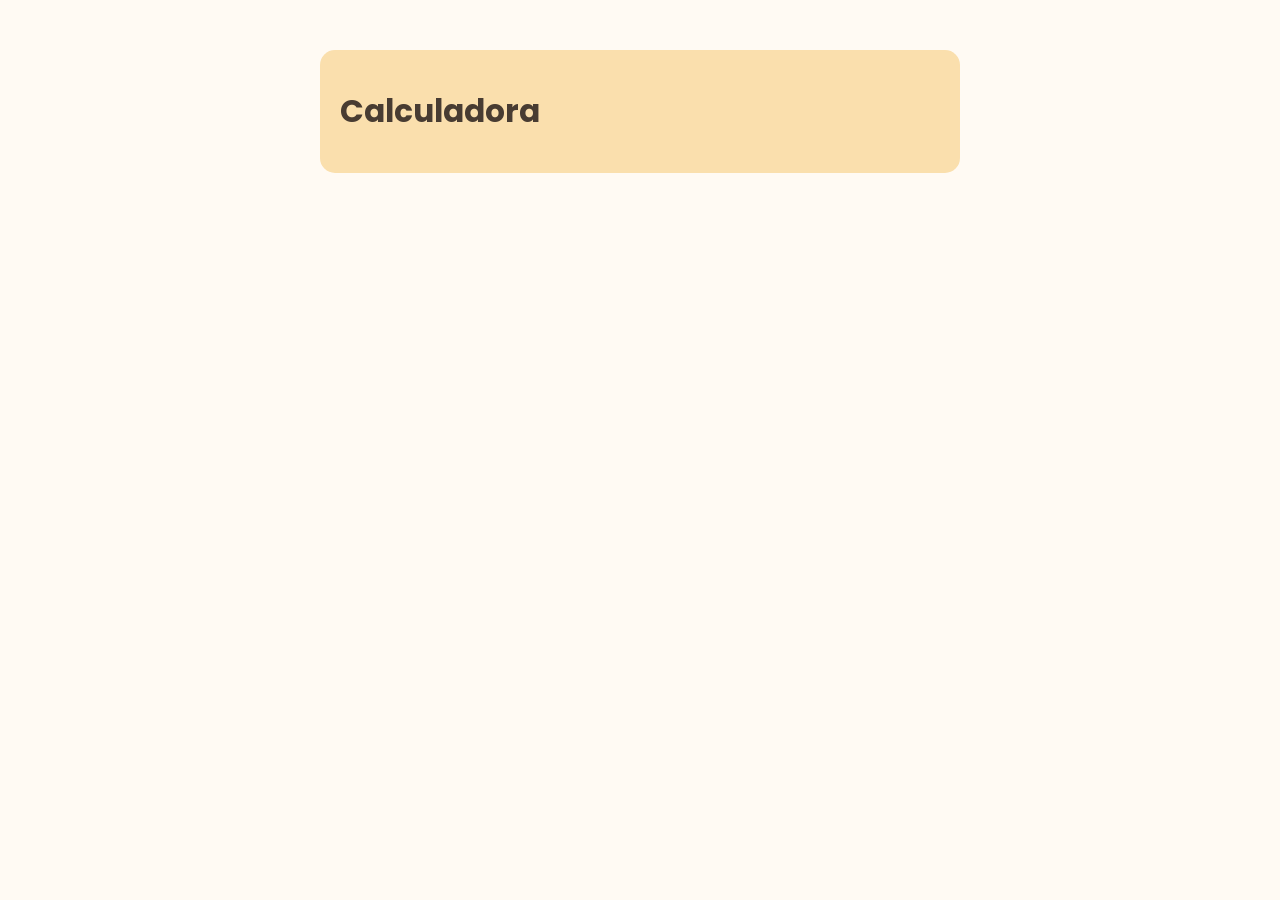
==== JS/Programs/Calculadora/index.html @ 343b7dd0 "add files" ====
<!DOCTYPE html>
<html lang="pt-BR">

<head>
  <meta charset="UTF-8">
  <meta name="viewport" content="width=device-width, initial-scale=1.0">
  <title>Modelo</title>
  <link rel="stylesheet" href="./assets/css/style.css">
</head>

<body>
  <section class="container">
    <h1>Calculadora</h1>

    <p>
      
    </p>
  </section>
  <script src="./assets/js/main.js"></script>
</body>

</html>
---- JS/Programs/Calculadora/assets/css/style.css ----
@import url('https://fonts.googleapis.com/css2?family=Poppins:ital,wght@0,100;0,200;0,300;0,400;0,500;0,600;0,700;0,800;0,900;1,100;1,200;1,300;1,400;1,500;1,600;1,700;1,800;1,900&display=swap');

:root {
  --primary-color: #fadfad;
  --primary-color-dark: #665e4f;
  --background-color: #fff6e679;
  --letter-color: #483C32;
  --focus-color: #483C32;
}

* {
  box-sizing: border-box;
  outline: 0;
}

body {
  margin: 0;
  padding: 0;
  background-color: var(--background-color);
  font-family: 'Poppins', sans-serif;
  color: var(--letter-color);
  font-size: 1.3em;
  line-height: 1.5em;
}

.container {
  max-width: 640px;
  margin: 50px auto;
  background-color: var(--primary-color);
  padding: 20px;
  border-radius: 15px;
}

form input, form label, form button {
  display: block;
  width: 100%;
  margin-bottom: 10px;
  border-radius: 7px;
}

form input {
  border-color: #483C32;
  font-size: 24px;
  height: 50px;
  padding: 0 20px;
} form input:focus {
  outline: 1px solid var(--focus-color);
}

form button {
  border: none;
  background-color: var(--focus-color);
  color: white;
  font-size: 18px;
  font-weight: 700;
  height: 50px;
  cursor: pointer;
} form button:hover {
  background-color: var(--primary-color-dark);
} form button:active {
  background-color: #29221de7;
}
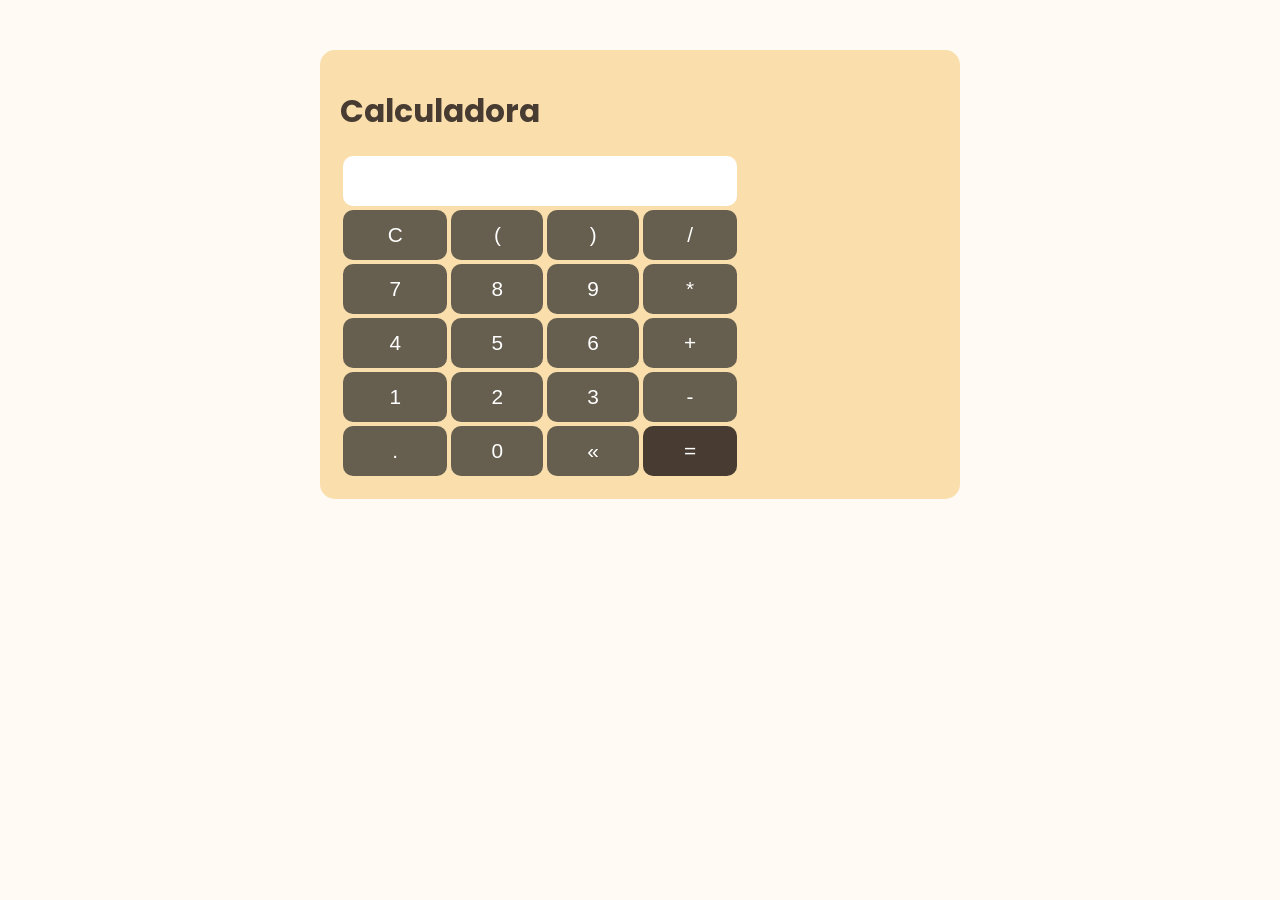
==== commit 9012ad44: "new version" ====
--- a/JS/Programs/Calculadora/index.html
+++ b/JS/Programs/Calculadora/index.html
@@ -4,7 +4,7 @@
 <head>
   <meta charset="UTF-8">
   <meta name="viewport" content="width=device-width, initial-scale=1.0">
-  <title>Modelo</title>
+  <title>Calculadora</title>
   <link rel="stylesheet" href="./assets/css/style.css">
 </head>
 
@@ -12,9 +12,48 @@
   <section class="container">
     <h1>Calculadora</h1>
 
-    <p>
-      
-    </p>
+    <table class="calculadora">
+      <tr>
+        <td colspan="4"><input type="text" class="display"></td>
+      </tr>
+
+      <tr>
+        <td><button class="btn btn-clear">C</button></td>
+        <td><button class="btn btn-num">(</button></td>
+        <td><button class="btn btn-num">)</button></td>
+        <td><button class="btn btn-num">/</button></td>
+      </tr>
+
+      <tr>
+        <td><button class="btn btn-num">7</button></td>
+        <td><button class="btn btn-num">8</button></td>
+        <td><button class="btn btn-num">9</button></td>
+        <td><button class="btn btn-num">*</button></td>
+      </tr>
+
+      <tr>
+        <td><button class="btn btn-num">4</button></td>
+        <td><button class="btn btn-num">5</button></td>
+        <td><button class="btn btn-num">6</button></td>
+        <td><button class="btn btn-num">+</button></td>
+      </tr>
+
+      <tr>
+        <td><button class="btn btn-num">1</button></td>
+        <td><button class="btn btn-num">2</button></td>
+        <td><button class="btn btn-num">3</button></td>
+        <td><button class="btn btn-num">-</button></td>
+      </tr>
+
+      <tr>
+        <td><button class="btn btn-num">.</button></td>
+        <td><button class="btn btn-num">0</button></td>
+        <td><button class="btn btn-delete">&laquo;</button></td>
+        <td><button class="btn btn-eq">=</button></td>
+      </tr>
+
+    </table>
+
   </section>
   <script src="./assets/js/main.js"></script>
 </body>
--- a/JS/Programs/Calculadora/assets/css/style.css
+++ b/JS/Programs/Calculadora/assets/css/style.css
@@ -31,7 +31,9 @@
   border-radius: 15px;
 }
 
-form input, form label, form button {
+form input,
+form label,
+form button {
   display: block;
   width: 100%;
   margin-bottom: 10px;
@@ -43,7 +45,9 @@
   font-size: 24px;
   height: 50px;
   padding: 0 20px;
-} form input:focus {
+}
+
+form input:focus {
   outline: 1px solid var(--focus-color);
 }
 
@@ -55,8 +59,45 @@
   font-weight: 700;
   height: 50px;
   cursor: pointer;
-} form button:hover {
+}
+
+form button:hover {
   background-color: var(--primary-color-dark);
-} form button:active {
+}
+
+form button:active {
   background-color: #29221de7;
 }
+
+.calculadora {
+  width: 400px;
+}
+
+.display {
+  font-size: 2em;
+  width: 100%;
+  text-align: right;
+  border-radius: 10px;
+  border: none;
+}
+
+.btn {
+  cursor: pointer;
+  width: 100%;
+  height: 50px;
+  font-size: 1em;
+  border: none;
+  background-color: var(--primary-color-dark);
+  color: white;
+  border-radius: 10px;
+}
+.btn:hover {
+  background: var(--focus-color);
+}
+
+.btn-eq {
+ background-color: var(--focus-color);
+} 
+.btn-eq:hover {
+  background: black;  
+}
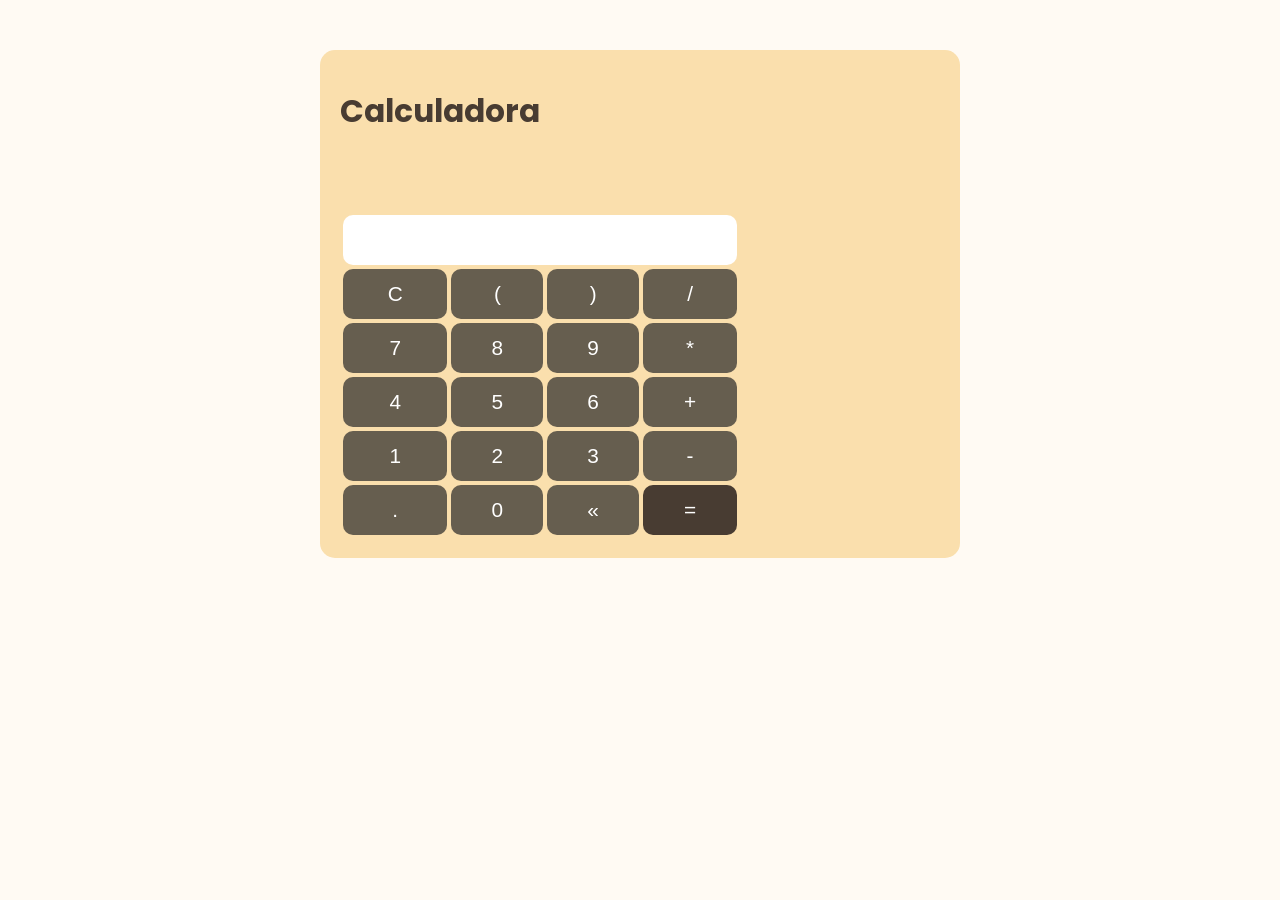
==== commit 344c8715: "add file" ====
--- a/JS/Programs/Calculadora/index.html
+++ b/JS/Programs/Calculadora/index.html
@@ -11,6 +11,7 @@
 <body>
   <section class="container">
     <h1>Calculadora</h1>
+    <i data-visualcompletion="css-img" aria-label="Instagram" class="" role="img" style="background-image: url(&quot;https://static.cdninstagram.com/rsrc.php/v3/yv/r/KoLLpWDb4f6.png&quot;); background-position: 0px 0px; background-size: auto; width: 175px; height: 51px; background-repeat: no-repeat; display: inline-block;"></i>
 
     <table class="calculadora">
       <tr>
@@ -55,7 +56,7 @@
     </table>
 
   </section>
-  <script src="./assets/js/main.js"></script>
+  <script src="./assets/js/main2.js"></script>
 </body>
 
 </html>
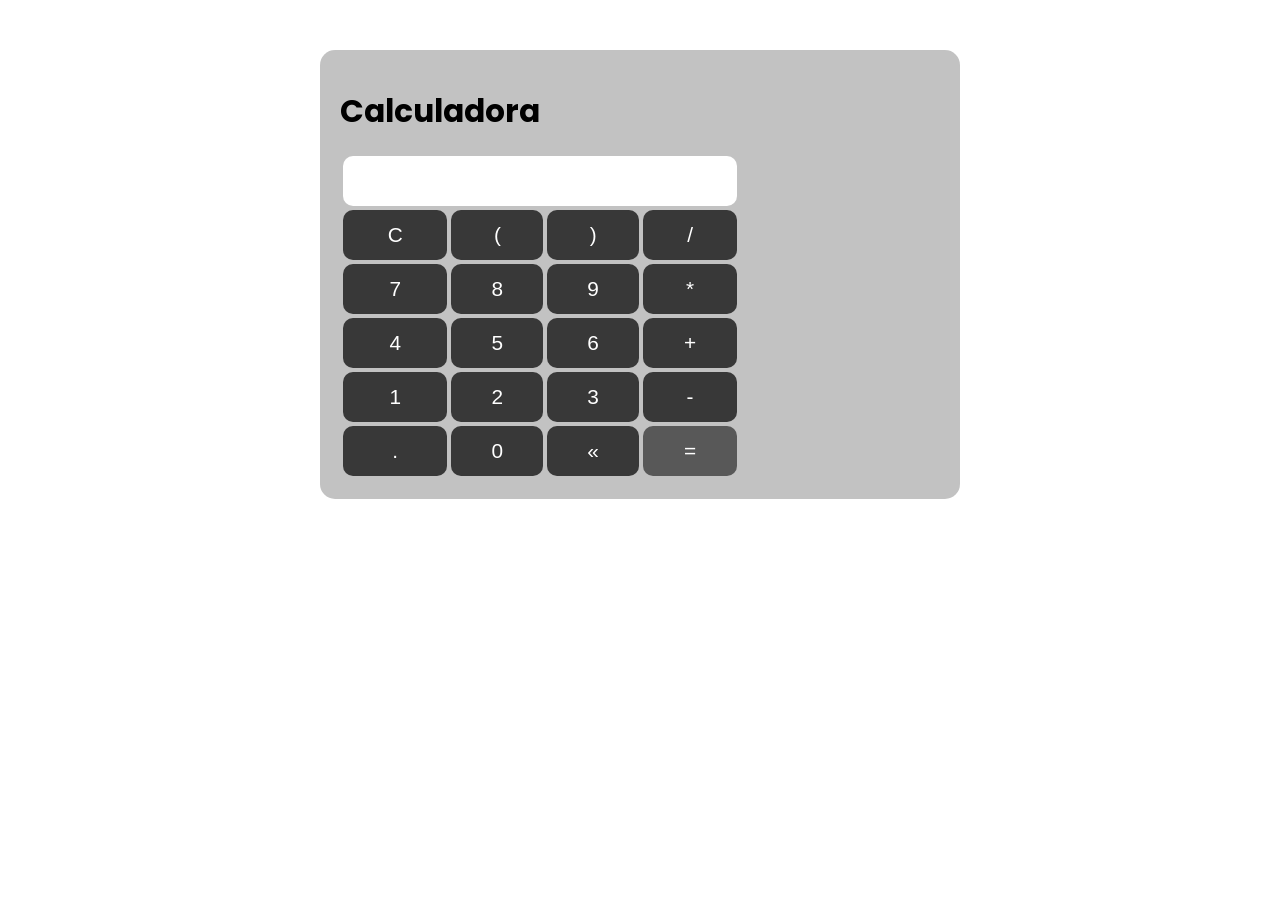
==== commit 4dbc4773: "add file" ====
--- a/JS/Programs/Calculadora/index.html
+++ b/JS/Programs/Calculadora/index.html
@@ -11,8 +11,6 @@
 <body>
   <section class="container">
     <h1>Calculadora</h1>
-    <i data-visualcompletion="css-img" aria-label="Instagram" class="" role="img" style="background-image: url(&quot;https://static.cdninstagram.com/rsrc.php/v3/yv/r/KoLLpWDb4f6.png&quot;); background-position: 0px 0px; background-size: auto; width: 175px; height: 51px; background-repeat: no-repeat; display: inline-block;"></i>
-
     <table class="calculadora">
       <tr>
         <td colspan="4"><input type="text" class="display"></td>
@@ -52,9 +50,7 @@
         <td><button class="btn btn-delete">&laquo;</button></td>
         <td><button class="btn btn-eq">=</button></td>
       </tr>
-
     </table>
-
   </section>
   <script src="./assets/js/main2.js"></script>
 </body>
--- a/JS/Programs/Calculadora/assets/css/style.css
+++ b/JS/Programs/Calculadora/assets/css/style.css
@@ -1,11 +1,11 @@
 @import url('https://fonts.googleapis.com/css2?family=Poppins:ital,wght@0,100;0,200;0,300;0,400;0,500;0,600;0,700;0,800;0,900;1,100;1,200;1,300;1,400;1,500;1,600;1,700;1,800;1,900&display=swap');
 
 :root {
-  --primary-color: #fadfad;
-  --primary-color-dark: #665e4f;
-  --background-color: #fff6e679;
-  --letter-color: #483C32;
-  --focus-color: #483C32;
+  --primary-color: #b6b6b6d3;
+  --primary-color-dark: #383838;
+  --background-color: #ffffff79;
+  --letter-color: #000000;
+  --focus-color: #585858;
 }
 
 * {
@@ -14,8 +14,6 @@
 }
 
 body {
-  margin: 0;
-  padding: 0;
   background-color: var(--background-color);
   font-family: 'Poppins', sans-serif;
   color: var(--letter-color);
